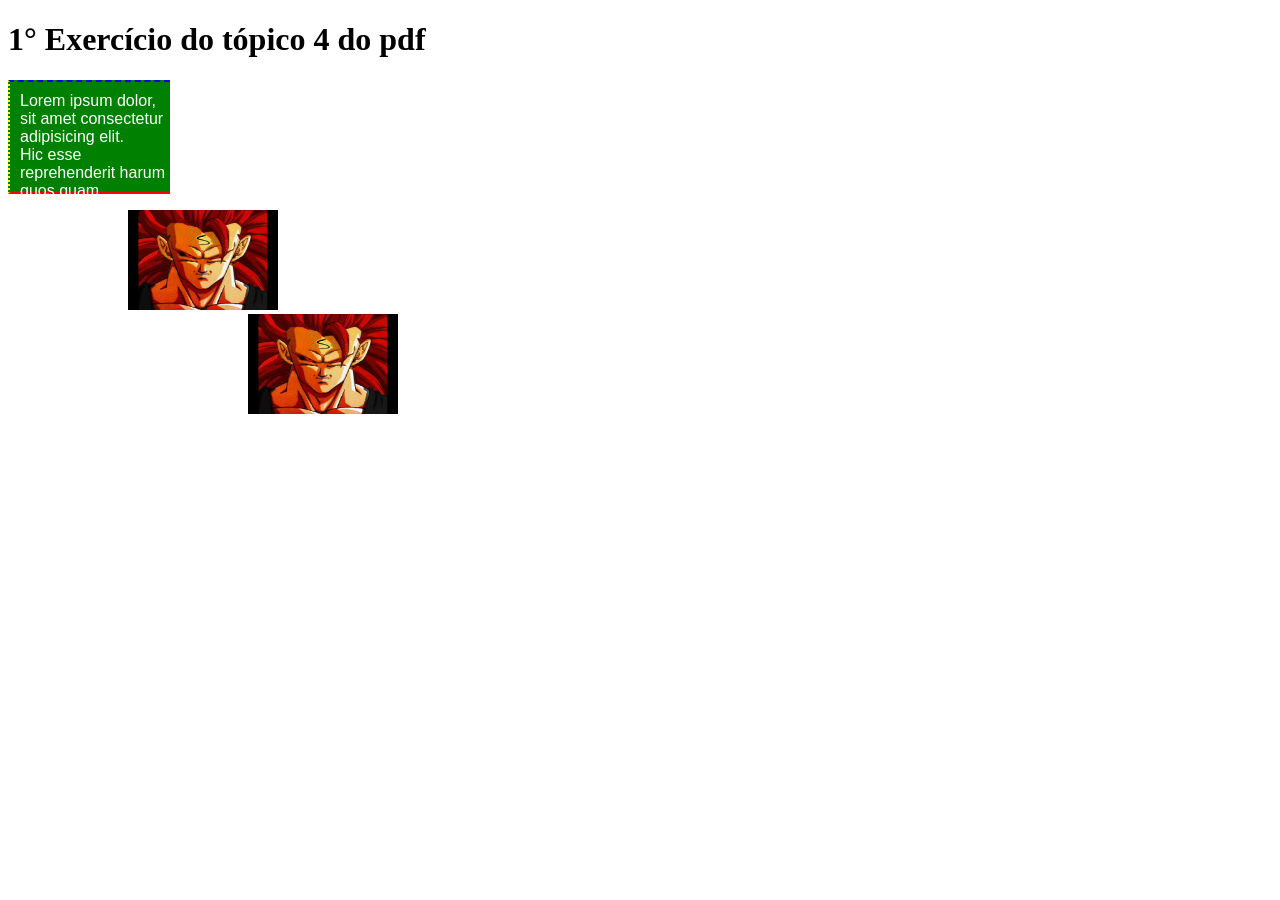
==== index.html @ 29d54267 "Update and rename index5.html to index.html" ====
<!DOCTYPE html>

<html lang="pt-br">
    <head>
        <meta charset="utf-8">
        <meta name="viewport" content="width=device-width, initial-scale=1.0">
        <link href="pindex5.css" rel="stylesheet" type="text/css"/>
        <title>
            sesao 4 pdf
        </title>
    </head>

    <body>
        <h1>
            1° Exercício do tópico 4 do pdf
        </h1> 

        <p class="formatacao-texto formatacao-caixa formatacao-borda">
            Lorem ipsum dolor, sit amet consectetur adipisicing elit. <br>
            Hic esse reprehenderit harum quos quam molestiae sint, <br>
            magnam beatae saepe, consectetur sapiente maiores eaque <br>
            eum quaerat delectus officia accusamus porro? Dolorem?
        </p>

        <img src="aimeugokuzinho.jpg" class="imagem-1 tamanho-imagem"/><br>
        <img src="aimeugokuzinho.jpg" class="imagem-2 tamanho-imagem"/><br>
    </body>

</html>
---- pindex5.css ----
.formatacao-texto{
    color: white;
    font-family: Arial;
}

.formatacao-caixa{
    background-color: green;
    width: 150px;
    height: 100px; 
    padding-top: 10px;
    padding-left: 10px;
}

.formatacao-borda{
    border-top: 2px dashed blue;
    border-left: 2px dotted yellow;
    border-bottom: 2px double red;
    border-right: none;
}

.tamanho-imagem{
    width: 150px;
    height: 100px;
}

.imagem-1{
    padding-left: 120px;
}

.imagem-2{
    padding-left: 240px;
}
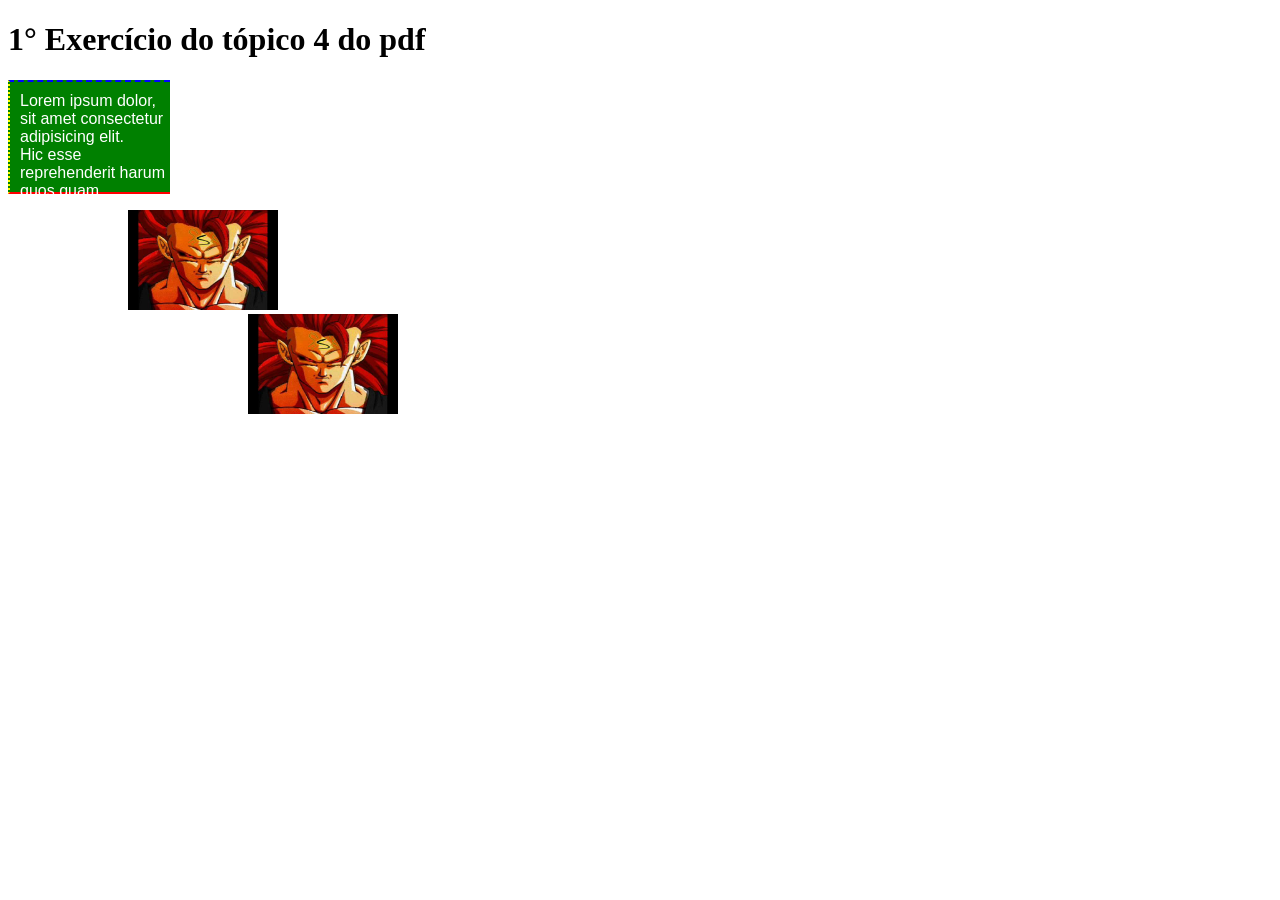
==== commit e451f818: "Update stylesheet link and format HTML structure" ====
--- a/index.html
+++ b/index.html
@@ -4,7 +4,7 @@
     <head>
         <meta charset="utf-8">
         <meta name="viewport" content="width=device-width, initial-scale=1.0">
-        <link href="pindex5.css" rel="stylesheet" type="text/css"/>
+        <link href="style.css" rel="stylesheet" type="text/css"/>
         <title>
             sesao 4 pdf
         </title>
@@ -29,3 +29,4 @@
 </html>
 
 
+
--- a/style.css
+++ b/style.css
@@ -0,0 +1,33 @@
+
+.formatacao-texto{
+    color: white;
+    font-family: Arial;
+}
+
+.formatacao-caixa{
+    background-color: green;
+    width: 150px;
+    height: 100px; 
+    padding-top: 10px;
+    padding-left: 10px;
+}
+
+.formatacao-borda{
+    border-top: 2px dashed blue;
+    border-left: 2px dotted yellow;
+    border-bottom: 2px double red;
+    border-right: none;
+}
+
+.tamanho-imagem{
+    width: 150px;
+    height: 100px;
+}
+
+.imagem-1{
+    padding-left: 120px;
+}
+
+.imagem-2{
+    padding-left: 240px;
+}
